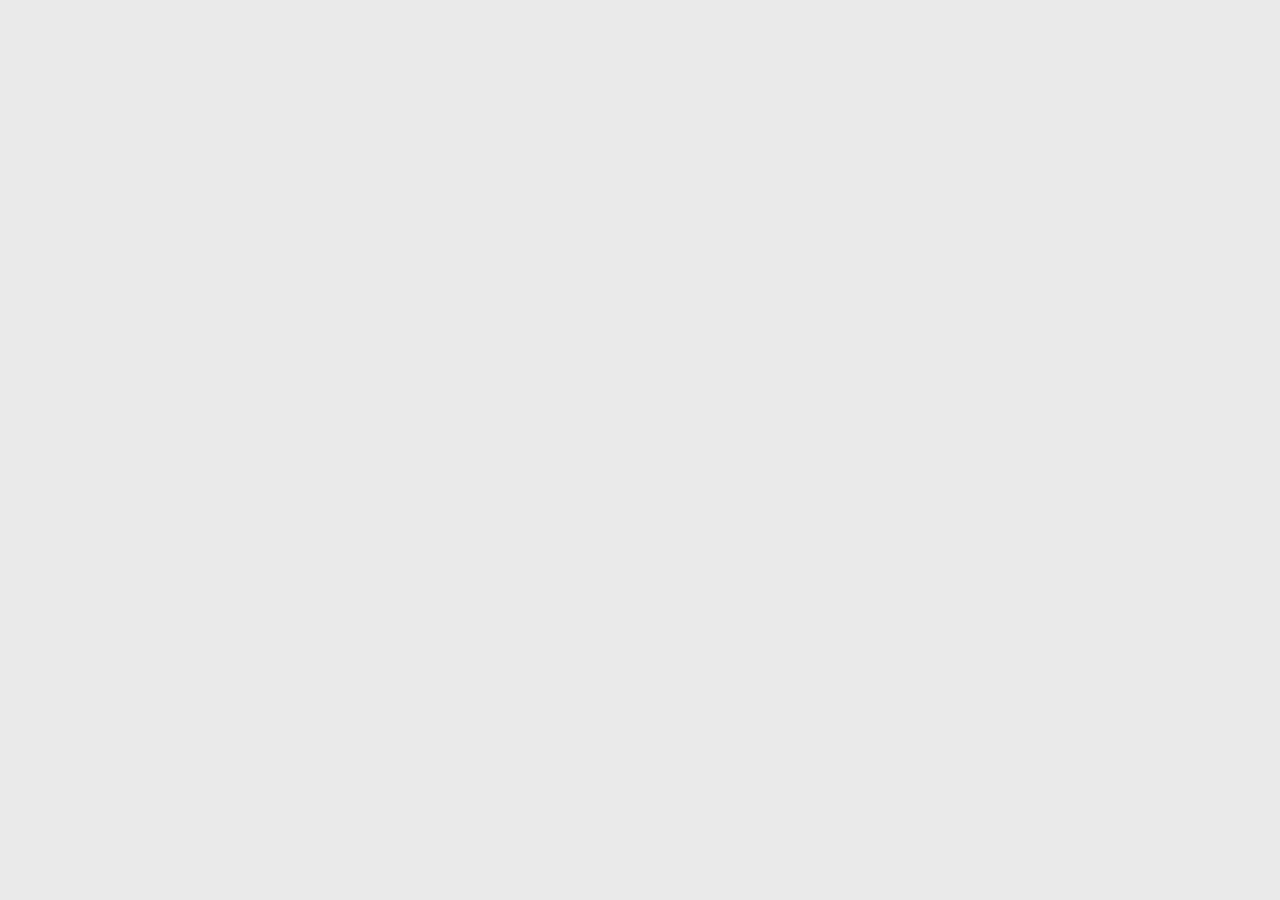
==== index.html @ 0284aca7 "upload car dealing" ====
<!DOCTYPE html>
<html lang="en">
<head>
    <meta charset="UTF-8">
    <meta name="viewport" content="width=device-width, initial-scale=1.0">
    <title>my practice</title>
    <link rel="stylesheet" href="style.css">
    <link href='https://unpkg.com/boxicons@2.1.4/css/boxicons.min.css' rel='stylesheet'>

</head>
<body>
    <header class="header">
             <a href="#" class="logo">Car.</a>
             <nav class="navbar">
                <a href="#" class="active" style="--i:1;">Home</a>
                <a href="#" style="--i:2;">About</a>
                <a href="#" style="--i:3;">Review</a>
                <a href="#" style="--i:4;">Featured</a>
                <a href="#" style="--i:5;">Contact</a>
             </nav>
             <div class="social-media">
                <a href="#" style="--i:1;"><i class='bx bxl-twitter'></i></a>
                <a href="#" style="--i:2;"><i class='bx bxl-facebook'></i></a>
                <a href="#" style="--i:3;"><i class='bx bxl-instagram-alt' ></i></a>
                        
                </a>
             </div>
    </header>
    <section class="home">
        <div class="home-content">
            <h1>Car Dealing Experience.</h1>
            <h3>Redefined!</h3>
            <p>Lorem ipsum dolor sit amet consectetur adipisicing elit. Sed iusto fugit nesciunt voluptatem voluptas odit quidem est provident! Nam dolorum veritatis distinctio earum ipsum iste unde praesentium possimus.</p>
            <a href="#" class="btn">Explore Cars</a>
        </div>
        <div class="home-img">
            <div class="rhombus">
                <img src="car.png" alt="car">
            </div>
        </div>
        <div class="rhombus2">

        </div>
    </section>
</body>
</html>
---- style.css ----
@import url('https://fonts.googleapis.com/css2?fmaily=poppins:wgt@300;400;500;600;700;800;900&display=swap');
*{
    margin: 0;
    padding: 0;
    box-sizing: border-box;
    font-family: 'poppins' sans-serif;
}
body{
    background: #eaeaea;
}
.header{
    position: fixed;
    top:0;
    left:0;
    width: 100%;
    padding:30px 8%;
    background: transparent;
    display: flex;
    justify-content: space-between;
    align-items: center;
    z-index: 100;
}
.logo{
    font-size: 25px;
    color: #222;
    text-decoration: none;
    font-weight: 600;
    opacity: 0;
    animation: slideRight 1s ease forwards;
}
.navbar a{
    display: inline-block;
    font-size: 18px;
    color: #222;
    text-decoration: none;
    font-weight: 500px;
    margin: 0 20px;
    transition: .3s;
    opacity: 0;
    animation: slideTop .5s ease forwards;
    animation-delay: calc(.2s * var(--i));
}
.navbar a:hover,
.navbar a.active{
    color: #1743e3;
}
.social-media{
    display: flex;
    justify-content: space-between;
    width: 150px;
    height: 40px;
}
.social-media a{
    display: inline-flex;
    justify-content: center;
    align-items: center;
    width: 40px;
    height: 40px;
    background: transparent;
    border: 2px solid  transparent;
    text-decoration: none;
    transform: rotate(45deg);
    transition: .5s;
    opacity: 0;
    animation: slideSci .5s ease forwards;
    animation-delay: calc(.2s * var(--i));
}
.social-media a:hover{
    border-color:#eaeaea;
}
.social-media a i{
    font-size: 24px;
    color: #eaeaea;
    transform: rotate(-45deg);
}
.home{
    position: relative;
    width:100%;
    height: 100vh;
    display: flex;
    justify-content: space-between;
    align-items: center;
    padding: 50px 8% 0;
   overflow: hidden;
}
.home-content{
    max-width: 630px;
}
.home-content h1{
    font-size: 50px;
    line-height: 1.2;
    opacity: 0;
    animation: slideRight 1s ease forwards;
    animation-delay:1s;
}
.home-content h3{
    font-size: 40px;
    color: #1743e3;
    opacity: 0;
    animation: slideRight 1s ease forwards;
    animation-delay:1.3s;
}
.home-content p{
    font-size: 16px;
    margin: 15px 0 30px ;
    opacity: 0;
    animation: slideLeft 1s ease forwards;
    animation-delay:1.6s;
}
.btn{
    display: inline-block;
    padding: 10px 28px;
    background: #1743e3;
    border: 2px solid #1743e3;
    border-radius: 6px;
    box-shadow: 0 0 10px rgba(0, 0, 0, .1);
    font-size: 16px;
    color: #eaeaea;
    letter-spacing: 1px;
    text-decoration: none;
    font-weight: 600;
    transition: .5s;
    opacity: 0;
    animation: slideTop 1s ease forwards;
    animation-delay: 2s;
}
.btn:hover{
    background: transparent;
    color: #1743e3;
}
.home-img{
    position: relative;
    right: -7%;
    width: 450px;
    height: 450px;
    transform: rotate(45deg);
}
.home-img .rhombus{
    position: absolute;
    width: 100%;
    height: 100%;
    background: #eaeaea;
    border: 25px solid #1743e3;
    box-shadow: -15px 15px 15px rgba(0, 0, 0, .2);
    opacity: 0;
    animation: zoomOut 1s ease forwards;
    animation-delay: 2s;
}
.home-img .rhombus img{
    position:absolute;
    top: 110px;
    left: -250px;
    max-width: 750px;
    transform: rotate(-45deg);
    opacity: 0;
    animation: car 1s ease forwards;
    animation-delay: 2s;
}
 .home .rhombus2{
    position: absolute;
    top:-25%;
    right: -25%;
    width: 700px;
    height: 700px;
    background: #1743e3;
    transform: rotate(45deg);
    z-index: -1;
    opacity: 0;
    animation: rhombus2  1s ease forwards;
}
/*KEYFRAMES ANIMATION*/
@keyframes slideRight{
    0% {
        transform: translateX(-100px);
        opacity:0;
    }
    100% {
        transform: translateX(0);
        opacity: 1;
    }
}
@keyframes slideLeft{
    0% {
        transform: translateX(100px);
        opacity:0;
    }
    100% {
        transform: translateX(0);
        opacity: 1;
    }
}
@keyframes slideTop{
    0% {
        transform: translateX(100px);
        opacity:0;
    }
    100% {
        transform: translateX(0);
        opacity: 1;
    }
}
@keyframes slideSci{
    0% {
        transform: translateY(100px) rotate(45deg);
        opacity:0;
    }
    100% {
        transform: translateY(0) rotate(45deg);
        opacity: 1;
    }
}
@keyframes slideBottom{
    0% {
        transform: translateY(-100px) rotate(45deg);
        opacity:0;
    }
    100% {
        transform: translateY(0) rotate(45deg);
        opacity: 1;
    }
}
@keyframes zoomOut{
    0% {
        transform:scale(1.1);
        opacity:1;
    }
    100% {
        transform: scale(1);
        opacity: 1;
    }
}

@keyframes rhombus2{
    0% {
        right:-40%;
        opacity:0;
    }
    100% {
        right:-25%;
        opacity: 1;
    }
}
@keyframes car{
    0% {
        transform: translate(-300px,300px) scale(0) rotate(-45deg);
        opacity:0;
    }
    100% {
        transform: translate(0,0) scale(1) rotate(-45deg);
        opacity: 1;
    }
}
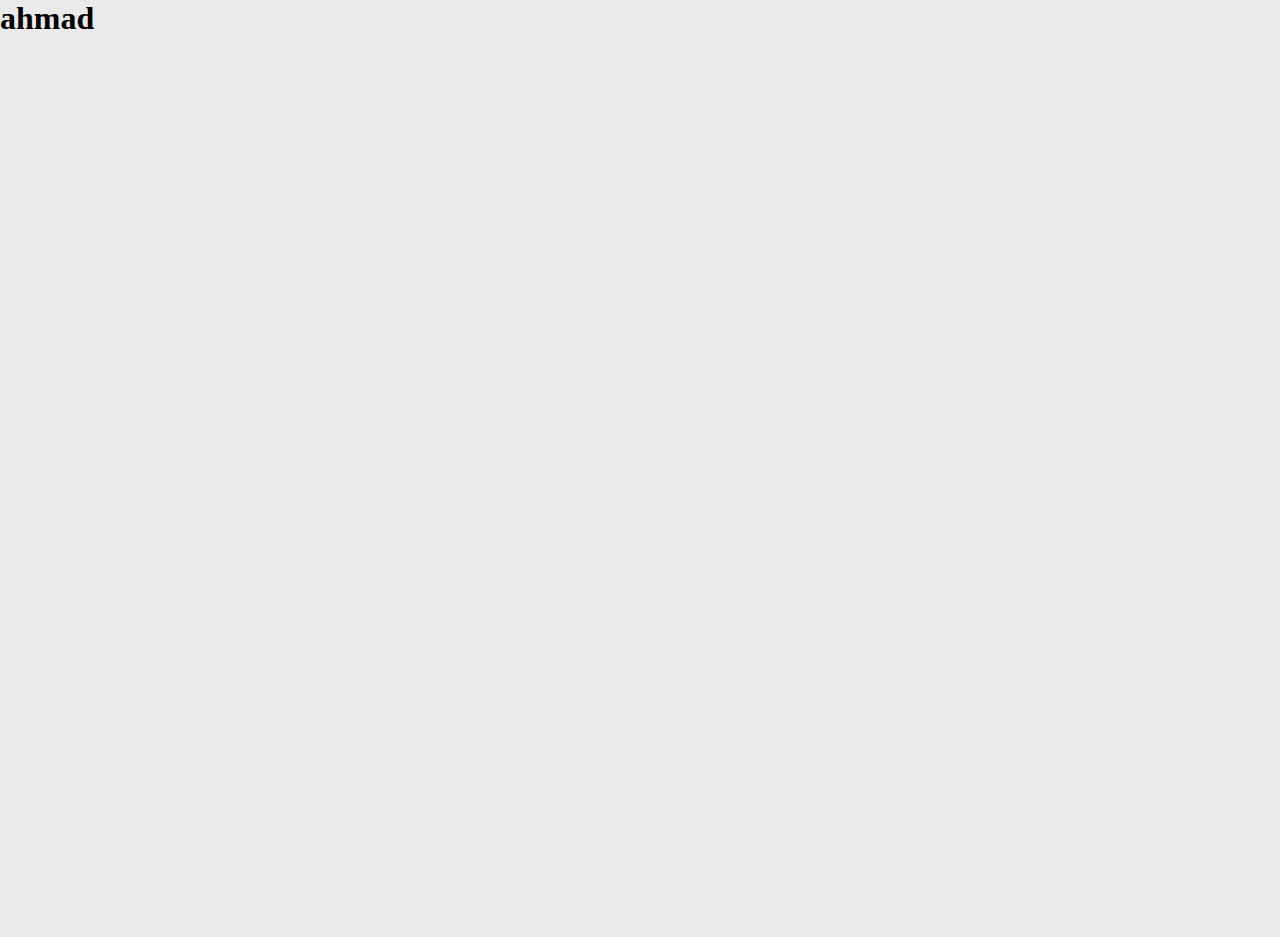
==== commit 8056b9f3: "add div to index.html" ====
--- a/index.html
+++ b/index.html
@@ -9,6 +9,9 @@
 
 </head>
 <body>
+    <div class="containr">
+        <h1>ahmad</h1>
+    </div>
     <header class="header">
              <a href="#" class="logo">Car.</a>
              <nav class="navbar">
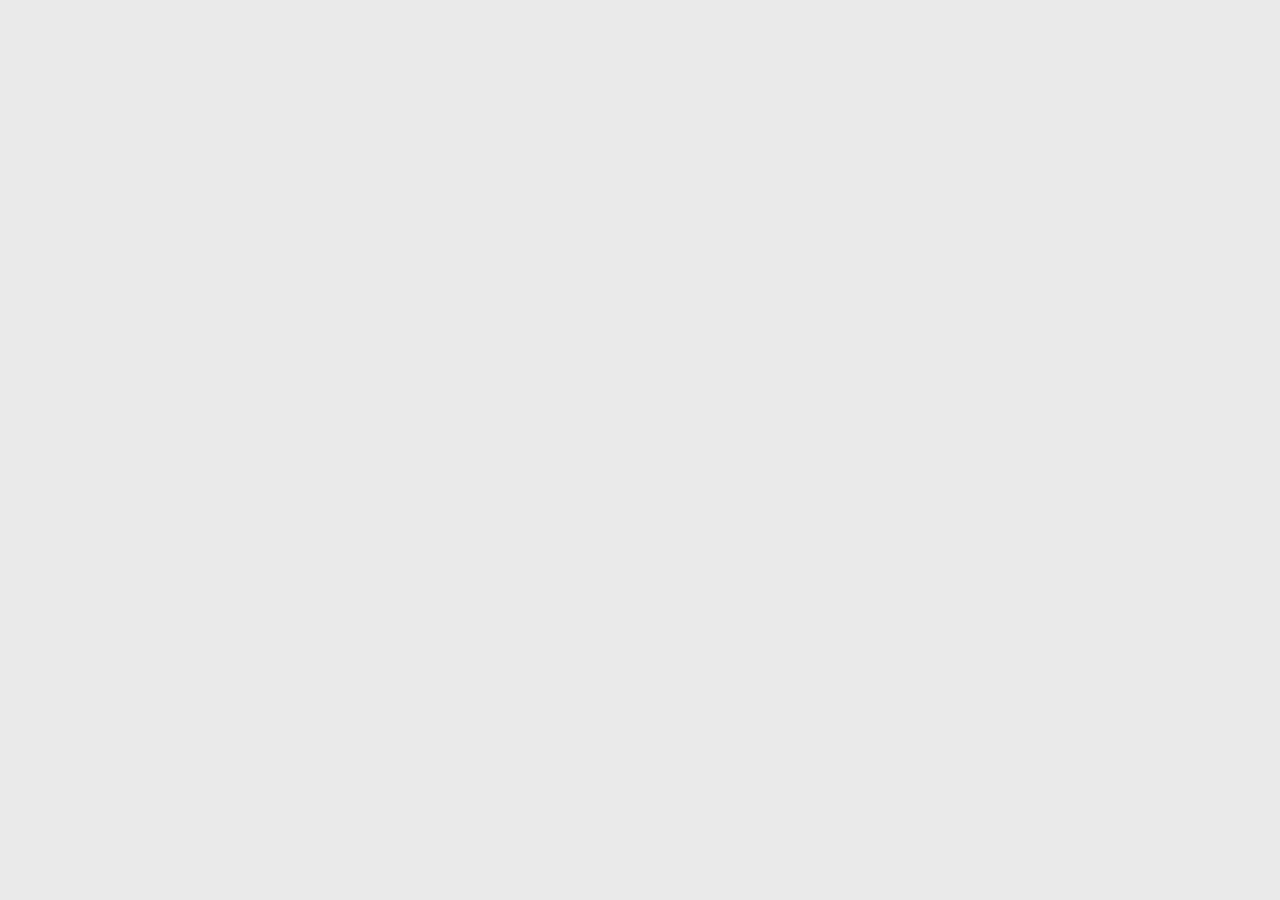
==== commit b94052e0: "Update index.html" ====
--- a/index.html
+++ b/index.html
@@ -9,9 +9,7 @@
 
 </head>
 <body>
-    <div class="containr">
-        <h1>ahmad</h1>
-    </div>
+    
     <header class="header">
              <a href="#" class="logo">Car.</a>
              <nav class="navbar">
@@ -46,4 +44,4 @@
         </div>
     </section>
 </body>
-</html>+</html>
